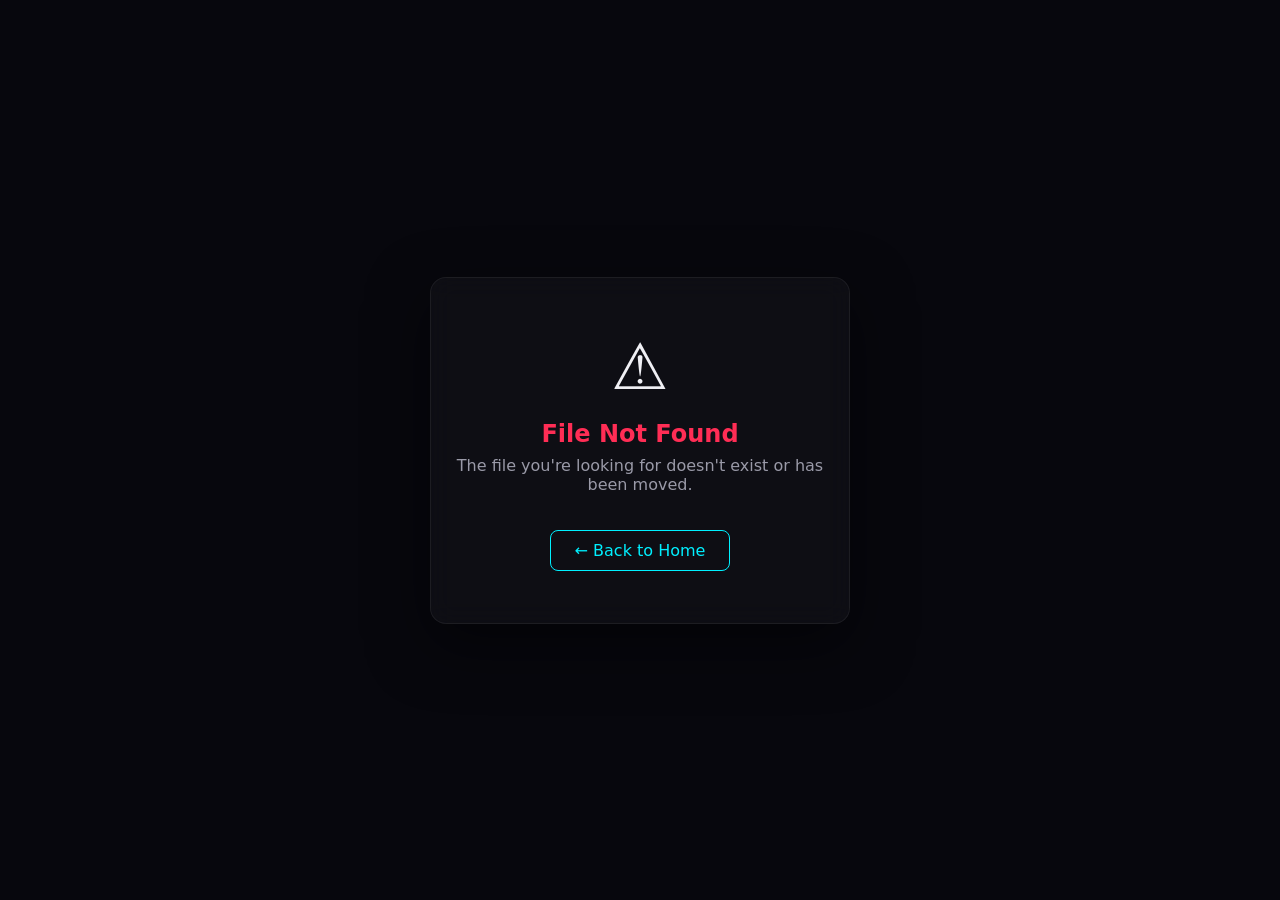
==== download.html @ e91c27d1 "Initial Upload." ====
<!DOCTYPE html>
<html lang="en">
<head>
    <meta charset="UTF-8" />
    <meta name="viewport" content="width=device-width, initial-scale=1.0" />
    <title>Download — VeloAI</title>
    <style>
        * {
            margin: 0;
            padding: 0;
            box-sizing: border-box;
        }

        body {
            background: #07070d;
            color: #f0f0f5;
            font-family: 'Segoe UI', system-ui, -apple-system, sans-serif;
            min-height: 100vh;
            display: flex;
            align-items: center;
            justify-content: center;
            padding: 20px;
        }

        .download-card {
            max-width: 420px;
            width: 100%;
            background: rgba(255, 255, 255, 0.03);
            border: 1px solid rgba(255, 255, 255, 0.06);
            border-radius: 16px;
            padding: 32px 24px;
            text-align: center;
            backdrop-filter: blur(12px);
            -webkit-backdrop-filter: blur(12px);
            box-shadow: 0 20px 60px rgba(0, 0, 0, 0.5);
        }

        .file-name {
            font-size: 1.2rem;
            font-weight: 700;
            margin-bottom: 8px;
            color: #00f0ff;
        }

        .download-text {
            color: #9a9aa8;
            margin-bottom: 20px;
        }

        .ad-box {
            padding: 20px;
            border: 1px dashed rgba(255, 255, 255, 0.06);
            border-radius: 10px;
            color: #5c5c6a;
            margin-bottom: 16px;
            font-size: 0.85rem;
        }

        .timer {
            font-size: 4rem;
            font-weight: 900;
            color: #00f0ff;
            text-shadow: 0 0 40px rgba(0, 240, 255, 0.3);
            margin-bottom: 16px;
        }

        .download-btn {
            display: none;
            width: 100%;
            padding: 16px;
            border: none;
            border-radius: 10px;
            background: linear-gradient(135deg, #00f0ff, #b44cff);
            color: #000;
            font-weight: 700;
            font-size: 1rem;
            cursor: pointer;
            transition: all 0.3s;
        }

        .download-btn.show {
            display: block;
            animation: fadeUp 0.5s ease;
        }

        .download-btn:hover {
            transform: scale(1.02);
            box-shadow: 0 0 40px rgba(0, 240, 255, 0.4);
        }

        @keyframes fadeUp {
            from {
                opacity: 0;
                transform: translateY(12px);
            }
            to {
                opacity: 1;
                transform: translateY(0);
            }
        }

        .back-link {
            display: inline-block;
            margin-top: 16px;
            color: #00f0ff;
            text-decoration: none;
            padding: 10px 24px;
            border: 1px solid #00f0ff;
            border-radius: 8px;
            transition: all 0.3s;
        }

        .back-link:hover {
            background: #00f0ff;
            color: #000;
        }
    </style>
</head>
<body>

    <div class="download-card">
        <div id="downloadContent">
            <div class="file-name" id="fileNameDisplay">Loading...</div>
            <div class="download-text">Your download link is generating...</div>
            <div class="ad-box">📢 TOP ADVERTISEMENT</div>
            <div class="timer" id="timer">15</div>
            <div class="ad-box">📢 BOTTOM ADVERTISEMENT</div>
            <button class="download-btn" id="downloadBtn">⬇ Download File Now</button>
        </div>
    </div>

    <script>
        (function() {
            'use strict';

              // ===== DATABASE EXACT MATCH WITH NEW PAGE KEYS =====
            const veloDB = {
                video_capcut_pro: {
                    name: 'CapCut Pro v18.5.0._Velo.apk',
                    url: 'https://1024terabox.com/s/1PUg4f5ZJ4TyiQ2x_o5OLrw'
                },
                video_premiere_pro: {
                    name: 'Premiere Pro Mod.apk',
                    url: 'https://t.me/Ve_Official'
                },
                video_after_effects: {
                    name: 'After Effects Mod.apk',
                    url: 'https://t.me/Ve_Official'
                },
                video_davinci_resolve: {
                    name: 'DaVinci Resolve.apk',
                    url: 'https://t.me/Ve_Official'
                },
                video_filmora: {
                    name: 'Filmora Mod.apk',
                    url: 'https://t.me/Ve_Official'
                },
                video_lightroom: {
                    name: 'Lightroom Mod.apk',
                    url: 'https://t.me/Ve_Official'
                },
                video_photoshop: {
                    name: 'Photoshop Mod.apk',
                    url: 'https://t.me/Ve_Official'
                },
                video_inshot: {
                    name: 'InShot Pro.apk',
                    url: 'https://t.me/Ve_Official'
                },
                video_vn_video_editor: {
                    name: 'VN Video Editor.apk',
                    url: 'https://t.me/Ve_Official'
                },
                video_kinemaster: {
                    name: 'KineMaster Pro.apk',
                    url: 'https://t.me/Ve_Official'
                },
                games_bgmi: {
                    name: 'BGMI Mod v2.8.apk',
                    url: 'https://t.me/Ve_Official'
                },
                games_free_fire: {
                    name: 'Free Fire Mod v1.9.apk',
                    url: 'https://t.me/Ve_Official'
                },
                games_call_of_duty: {
                    name: 'Call of Duty Mod.apk',
                    url: 'https://t.me/Ve_Official'
                },
                games_asphalt_9: {
                    name: 'Asphalt 9 Mod.apk',
                    url: 'https://t.me/Ve_Official'
                },
                games_fifa: {
                    name: 'FIFA Mod.apk',
                    url: 'https://t.me/Ve_Official'
                },
                games_pubg: {
                    name: 'PUBG Mod.apk',
                    url: 'https://t.me/Ve_Official'
                },
                games_genshin_impact: {
                    name: 'Genshin Impact Mod.apk',
                    url: 'https://t.me/Ve_Official'
                },
                games_among_us: {
                    name: 'Among Us Mod.apk',
                    url: 'https://t.me/Ve_Official'
                },
                games_valorant: {
                    name: 'Valorant Config.zip',
                    url: 'https://t.me/Ve_Official'
                },
                games_nfs: {
                    name: 'NFS Mod.apk',
                    url: 'https://t.me/Ve_Official'
                },
                editing_ai_video_editor: {
                    name: 'AI Video Editor Pro.apk',
                    url: 'https://t.me/Ve_Official'
                },
                editing_ai_photo_editor: {
                    name: 'AI Photo Editor Pro.apk',
                    url: 'https://t.me/Ve_Official'
                },
                editing_ai_writer: {
                    name: 'AI Writer Pro.apk',
                    url: 'https://t.me/Ve_Official'
                },
                editing_ai_music_maker: {
                    name: 'AI Music Maker.apk',
                    url: 'https://t.me/Ve_Official'
                },
                editing_ai_face_swap: {
                    name: 'AI Face Swap.apk',
                    url: 'https://t.me/Ve_Official'
                },
                editing_ai_upscaler: {
                    name: 'AI Upscaler.apk',
                    url: 'https://t.me/Ve_Official'
                },
                editing_ai_video_enhancer: {
                    name: 'AI Video Enhancer.apk',
                    url: 'https://t.me/Ve_Official'
                },
                editing_ai_photo_enhancer: {
                    name: 'AI Photo Enhancer.apk',
                    url: 'https://t.me/Ve_Official'
                },
                premium_mega_pack_vol1: {
                    name: 'Mega Pack Vol.1.zip',
                    url: 'https://t.me/Ve_Official'
                },
                premium_mega_pack_vol2: {
                    name: 'Mega Pack Vol.2.zip',
                    url: 'https://t.me/Ve_Official'
                },
                premium_gaming_bundle: {
                    name: 'Gaming Bundle.zip',
                    url: 'https://t.me/Ve_Official'
                },
                premium_creator_bundle: {
                    name: 'Creator Bundle.zip',
                    url: 'https://t.me/Ve_Official'
                },
                premium_ai_tools_bundle: {
                    name: 'AI Tools Bundle.zip',
                    url: 'https://t.me/Ve_Official'
                },
                premium_sound_pack: {
                    name: 'Sound Pack.zip',
                    url: 'https://t.me/Ve_Official'
                },
                premium_overlay_pack: {
                    name: 'Overlay Pack.zip',
                    url: 'https://t.me/Ve_Official'
                },
                premium_transition_pack: {
                    name: 'Transition Pack.zip',
                    url: 'https://t.me/Ve_Official'
                }
            };


            // ===== GET FILE =====
            const params = new URLSearchParams(window.location.search);
            const fileKey = params.get('file');

            const nameDisplay = document.getElementById('fileNameDisplay');
            const timerEl = document.getElementById('timer');
            const downloadBtn = document.getElementById('downloadBtn');
            const downloadContent = document.getElementById('downloadContent');

            // ===== CHECK =====
            if (!fileKey || !veloDB[fileKey]) {
                downloadContent.innerHTML = `
                    <div style="padding: 20px 0;">
                        <div style="font-size: 4rem; margin-bottom: 16px;">⚠️</div>
                        <h2 style="color: #ff2d55; margin-bottom: 8px;">File Not Found</h2>
                        <p style="color: #9a9aa8; margin-bottom: 20px;">
                            The file you're looking for doesn't exist or has been moved.
                        </p>
                        <a href="index.html" class="back-link">← Back to Home</a>
                    </div>
                `;
                return;
            }

            // ===== FILE FOUND =====
            const fileData = veloDB[fileKey];
            nameDisplay.textContent = fileData.name;

            // ===== TIMER =====
            let timeLeft = 15;

            const countdown = setInterval(() => {
                timeLeft--;
                timerEl.textContent = timeLeft;
                if (timeLeft <= 0) {
                    clearInterval(countdown);
                    timerEl.style.display = 'none';
                    downloadBtn.classList.add('show');
                }
            }, 1000);

            // ===== DOWNLOAD =====
            downloadBtn.addEventListener('click', function() {
                window.open(fileData.url, '_blank');
            });

            // ===== FALLBACK =====
            setTimeout(() => {
                if (timeLeft > 0) {
                    clearInterval(countdown);
                    timerEl.style.display = 'none';
                    downloadBtn.classList.add('show');
                }
            }, 16000);

        })();
    </script>

</body>
</html>
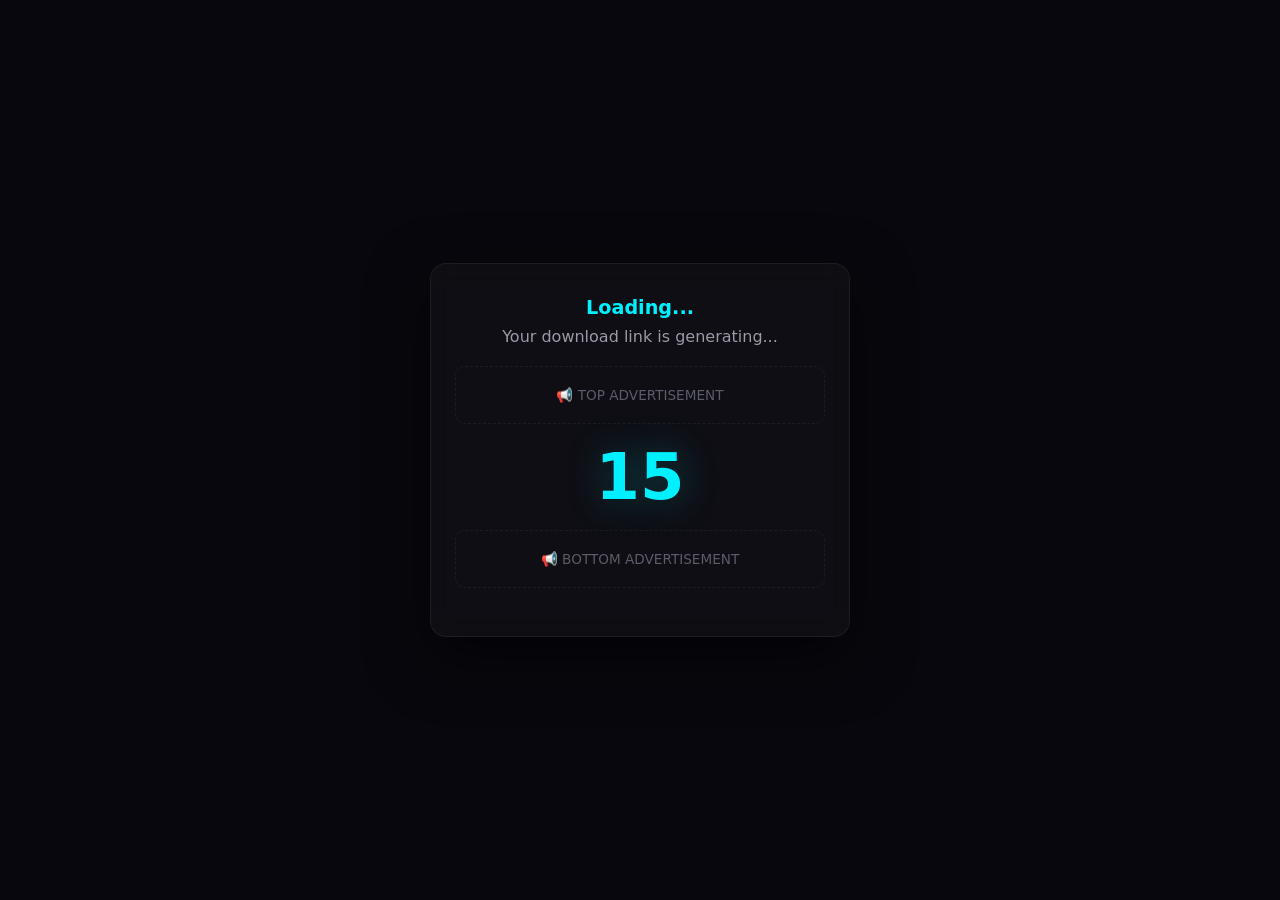
==== commit 4bf0d9b6: "Merged remote changes" ====
--- a/download.html
+++ b/download.html
@@ -140,8 +140,13 @@
                     url: 'https://1024terabox.com/s/1PUg4f5ZJ4TyiQ2x_o5OLrw'
                 },
                 video_premiere_pro: {
+<<<<<<< HEAD
+                    name: 'VN_-_Video_Editior_v2.14.1_velo.apk',
+                    url: 'https://1024terabox.com/s/1hwCBjWkRIsE_RZBfy1U6Xg'
+=======
                     name: 'Premiere Pro Mod.apk',
                     url: 'https://t.me/Ve_Official'
+>>>>>>> f716bd00c339efaa1c98142b27981a2407777d02
                 },
                 video_after_effects: {
                     name: 'After Effects Mod.apk',
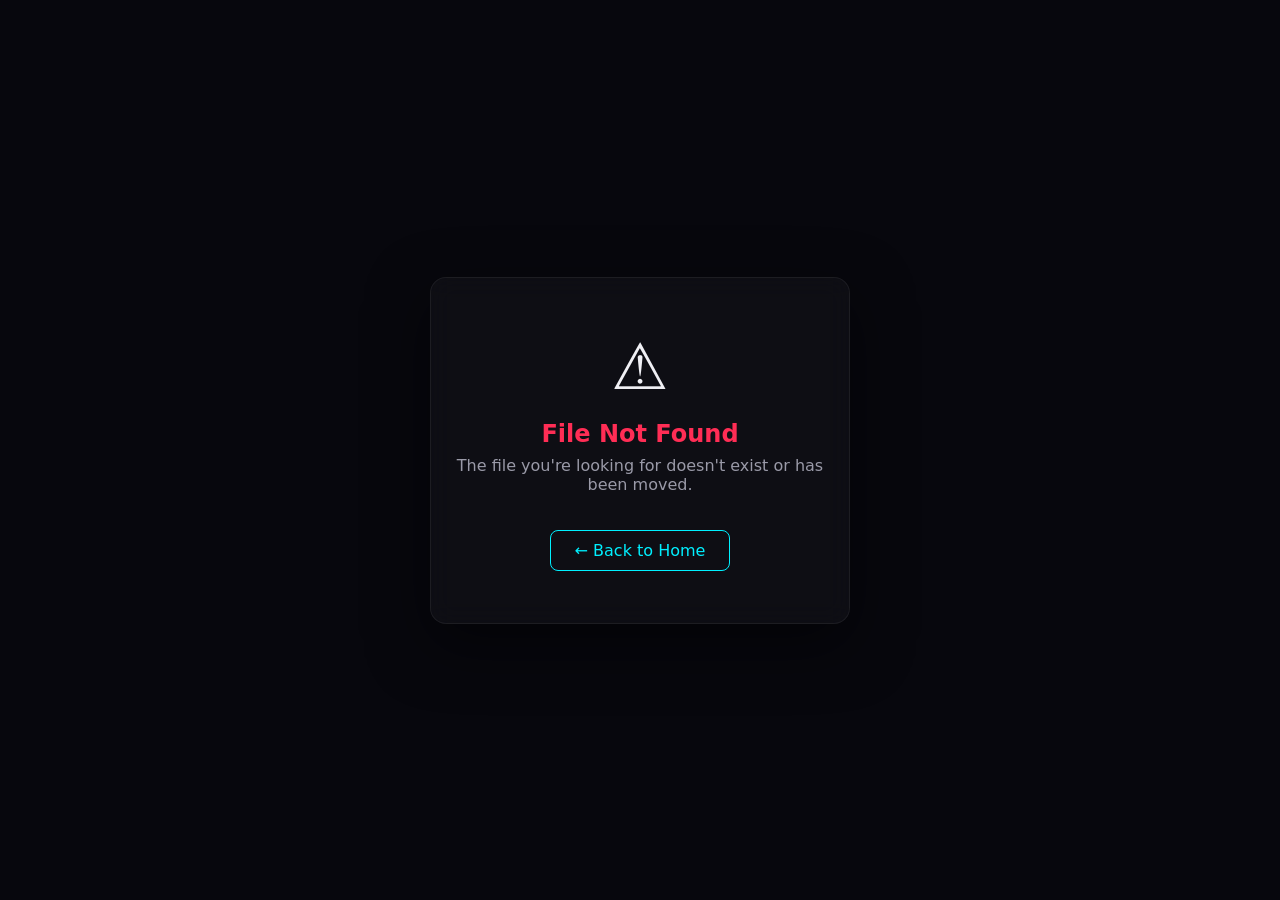
==== commit f08993f6: "Merged remote changes" ====
--- a/download.html
+++ b/download.html
@@ -140,13 +140,8 @@
                     url: 'https://1024terabox.com/s/1PUg4f5ZJ4TyiQ2x_o5OLrw'
                 },
                 video_premiere_pro: {
-<<<<<<< HEAD
                     name: 'VN_-_Video_Editior_v2.14.1_velo.apk',
                     url: 'https://1024terabox.com/s/1hwCBjWkRIsE_RZBfy1U6Xg'
-=======
-                    name: 'Premiere Pro Mod.apk',
-                    url: 'https://t.me/Ve_Official'
->>>>>>> f716bd00c339efaa1c98142b27981a2407777d02
                 },
                 video_after_effects: {
                     name: 'After Effects Mod.apk',
